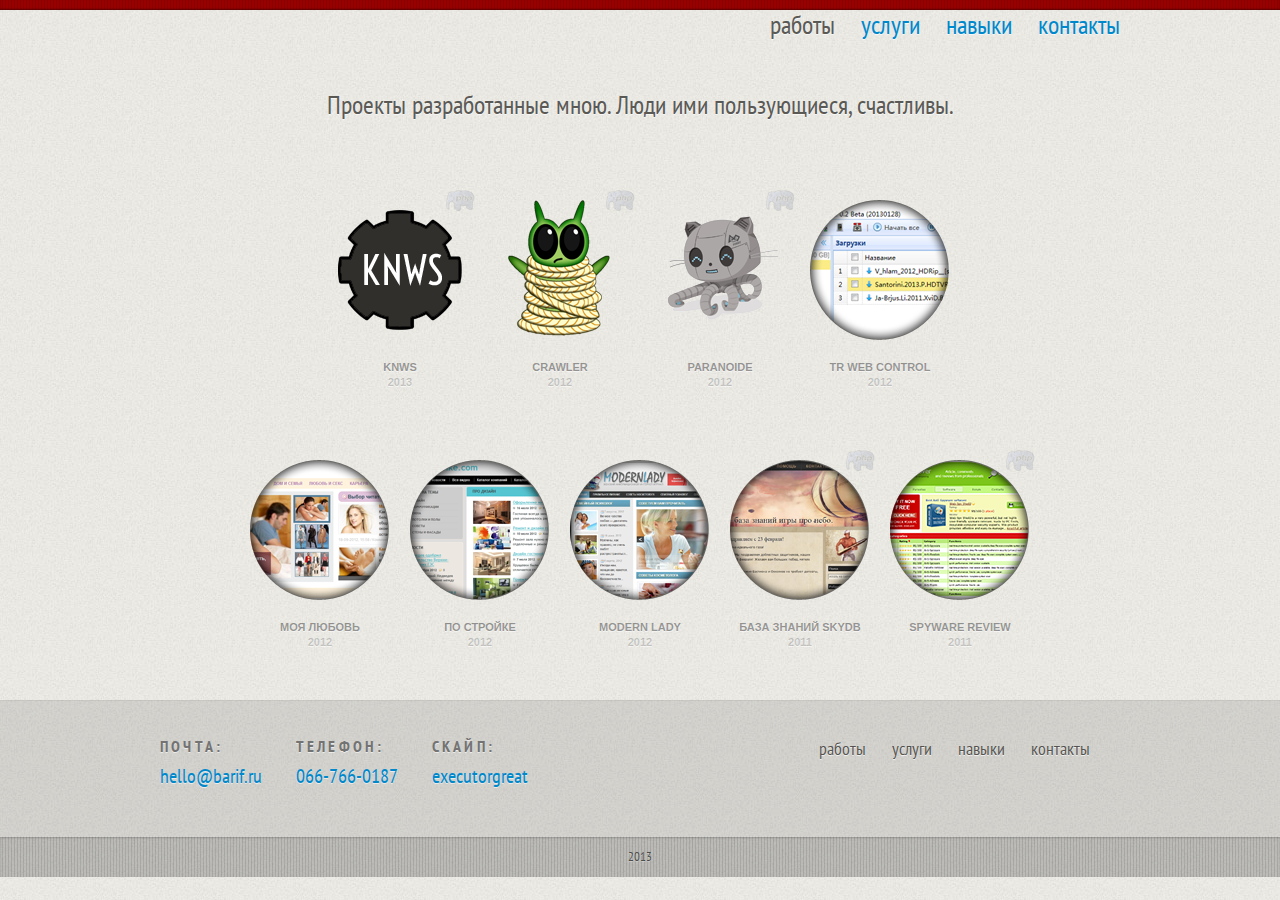
==== index.html @ 4519b607 "Portfolio" ====
<!DOCTYPE html>
<html><head>
  <title>Портфолио</title>
  <meta http-equiv="content-type" content="text/html; charset=UTF-8">
  <meta name="viewport" content="width=device-width, initial-scale=1, maximum-scale=1">
  <link rel="shortcut icon" href="/img/favicon.ico" type="image/x-icon">
  <link rel="stylesheet" href="/css/reset.css" type="text/css">
  <link rel="stylesheet" href="/css/bootstrap.css" type="text/css">
  <link rel="stylesheet" href="/css/960.css" type="text/css">
  <link rel="stylesheet" href="/css/styles.css" type="text/css">
  <link href='http://fonts.googleapis.com/css?family=PT+Sans+Narrow&subset=latin,cyrillic' rel='stylesheet' type='text/css'>
</head>
<body>
<header>
    <div class="gutter"></div>
    <div class="container_12">
      <!--<img src="/img/logo130.png" class="logo pull-left">-->
      <nav>
      <ul class="navigate pull-right">
        <li>работы
        <li><a href="/services">услуги</a>
        <li><a href="/skills">навыки</a>
        <li><a href="/contacts">контакты</a>
      </ul>
      </nav>
    </div>
</header>
    <br>
<section>
  <div class="clients projects container_12">
    <h2 class="grid_12">Проекты разработанные мною. Люди ими пользующиеся, счастливы.</h2>

    <li class="knws grid_2 prefix_2">
    <h3>
        <a href="/projects/knws">
        <span class="asset"></span>
        knws
        <span class="date">2013</span>
        </a>
    </h3>
    <a class="tag php" href="http://php.net" oldtitle="Developed on pure PHP">PHP</a>
    </li>

    

    <li class="crawler grid_2">
    <h3>
        <a href="/projects/crawler">
        <span class="asset"></span>
        crawler
        <span class="date">2012</span>
        </a>
    </h3>
	<a class="tag php" href="http://php.net" oldtitle="Developed on pure PHP">PHP</a>
    </li>

    <li class="paranoide grid_2">
    <h3>
        <a href="/projects/paranoide">
        <span class="asset"></span>
        paranoide
        <span class="date">2012</span>
        </a>
    </h3>
    <a class="tag php" href="http://php.net" oldtitle="Developed on pure PHP">PHP</a>
    </li>

    <li class="transmission grid_2 sufix_2">
    <h3>
        <a href="/projects/transmission">
        <span class="asset"></span>
        Tr Web Control
        <span class="date">2012</span>
        </a>
    </h3>
    </li>

    </div>
    <div class="clients projects container_12">
	<li class="moyalubov grid_2 prefix_1">
    <h3>
        <a href="/projects/moyalubov">
        <span class="asset"></span>
        Моя Любовь
        <span class="date">2012</span>
        </a>
    </h3>
    </li>
    <li class="postroike grid_2">
    <h3>
        <a href="/projects/postroike">
        <span class="asset"></span>
        По стройке
        <span class="date">2012</span>
        </a>
    </h3>

    </li>

    <li class="modernlady grid_2">
    <h3>
        <a href="/projects/modernlady">
        <span class="asset"></span>
        Modern Lady
        <span class="date">2012</span>
        </a>
    </h3>

    </li>
    <li class="skydb grid_2">
    <h3>
        <a href="/projects/skydb">
        <span class="asset"></span>
        База знаний Skydb
        <span class="date">2011</span>
        </a>
    </h3>
    <a class="tag php" href="http://php.net" oldtitle="Developed on pure PHP">PHP</a>
    </li>

    <li class="spyware_review grid_2 sufix_1">
    <h3>
        <a href="/projects/spyware">
        <span class="asset"></span>
        Spyware Review
        <span class="date">2011</span>
        </a>
    </h3>
    <a class="tag php" href="http://php.net" oldtitle="Developed on pure PHP">PHP</a>
    </li>
  </div>
</section>
<footer>
      <div class="banner">
        <div class="contact container_12">
            <p>
            <strong>Почта:</strong>
            <a href="mailto:hello@barif.ru">hello@barif.ru</a>
            </p>
            <p>
            <strong>Телефон:</strong>
            <a href="tel:066-766-0187">066-766-0187</a>
            </p>
            <p>
            <strong>Скайп:</strong>
            <a href="skype:executorgreat">executorgreat</a>
            </p>
        <ul class="navigate pull-right">
          <li><a href="/">работы</a>
          <li><a href="/services">услуги</a>
          <li><a href="/skills">навыки</a>
          <li><a href="/contacts">контакты</a>
        </ul>
        </div>
      </div>
      <div class="footer">
        <div>
          <p>2013</p>
        </div>
      </div>
    </div>
</footer>

</body></html>
---- css/960.css ----
.container_12,.container_16{margin-left:auto;margin-right:auto;width:960px}.grid_1,.grid_2,.grid_3,.grid_4,.grid_5,.grid_6,.grid_7,.grid_8,.grid_9,.grid_10,.grid_11,.grid_12,.grid_13,.grid_14,.grid_15,.grid_16{display:inline;float:left;position:relative;margin-left:10px;margin-right:10px}.container_12 .grid_3,.container_16 .grid_4{width:220px}.container_12 .grid_6,.container_16 .grid_8{width:460px}.container_12 .grid_9,.container_16 .grid_12{width:700px}.container_12 .grid_12,.container_16 .grid_16{width:940px}.alpha{margin-left:0}.omega{margin-right:0}.container_12 .grid_1{width:60px}.container_12 .grid_2{width:140px}.container_12 .grid_4{width:300px}.container_12 .grid_5{width:380px}.container_12 .grid_7{width:540px}.container_12 .grid_8{width:620px}.container_12 .grid_10{width:780px}.container_12 .grid_11{width:860px}.container_16 .grid_1{width:40px}.container_16 .grid_2{width:100px}.container_16 .grid_3{width:160px}.container_16 .grid_5{width:280px}.container_16 .grid_6{width:340px}.container_16 .grid_7{width:400px}.container_16 .grid_9{width:520px}.container_16 .grid_10{width:580px}.container_16 .grid_11{width:640px}.container_16 .grid_13{width:760px}.container_16 .grid_14{width:820px}.container_16 .grid_15{width:880px}.container_12 .prefix_3,.container_16 .prefix_4{padding-left:240px}.container_12 .prefix_6,.container_16 .prefix_8{padding-left:480px}.container_12 .prefix_9,.container_16 .prefix_12{padding-left:720px}.container_12 .prefix_1{padding-left:80px}.container_12 .prefix_2{padding-left:160px}.container_12 .prefix_4{padding-left:320px}.container_12 .prefix_5{padding-left:400px}.container_12 .prefix_7{padding-left:560px}.container_12 .prefix_8{padding-left:640px}.container_12 .prefix_10{padding-left:800px}.container_12 .prefix_11{padding-left:880px}.container_16 .prefix_1{padding-left:60px}.container_16 .prefix_2{padding-left:120px}.container_16 .prefix_3{padding-left:180px}.container_16 .prefix_5{padding-left:300px}.container_16 .prefix_6{padding-left:360px}.container_16 .prefix_7{padding-left:420px}.container_16 .prefix_9{padding-left:540px}.container_16 .prefix_10{padding-left:600px}.container_16 .prefix_11{padding-left:660px}.container_16 .prefix_13{padding-left:780px}.container_16 .prefix_14{padding-left:840px}.container_16 .prefix_15{padding-left:900px}.container_12 .suffix_3,.container_16 .suffix_4{padding-right:240px}.container_12 .suffix_6,.container_16 .suffix_8{padding-right:480px}.container_12 .suffix_9,.container_16 .suffix_12{padding-right:720px}.container_12 .suffix_1{padding-right:80px}.container_12 .suffix_2{padding-right:160px}.container_12 .suffix_4{padding-right:320px}.container_12 .suffix_5{padding-right:400px}.container_12 .suffix_7{padding-right:560px}.container_12 .suffix_8{padding-right:640px}.container_12 .suffix_10{padding-right:800px}.container_12 .suffix_11{padding-right:880px}.container_16 .suffix_1{padding-right:60px}.container_16 .suffix_2{padding-right:120px}.container_16 .suffix_3{padding-right:180px}.container_16 .suffix_5{padding-right:300px}.container_16 .suffix_6{padding-right:360px}.container_16 .suffix_7{padding-right:420px}.container_16 .suffix_9{padding-right:540px}.container_16 .suffix_10{padding-right:600px}.container_16 .suffix_11{padding-right:660px}.container_16 .suffix_13{padding-right:780px}.container_16 .suffix_14{padding-right:840px}.container_16 .suffix_15{padding-right:900px}.container_12 .push_3,.container_16 .push_4{left:240px}.container_12 .push_6,.container_16 .push_8{left:480px}.container_12 .push_9,.container_16 .push_12{left:720px}.container_12 .push_1{left:80px}.container_12 .push_2{left:160px}.container_12 .push_4{left:320px}.container_12 .push_5{left:400px}.container_12 .push_7{left:560px}.container_12 .push_8{left:640px}.container_12 .push_10{left:800px}.container_12 .push_11{left:880px}.container_16 .push_1{left:60px}.container_16 .push_2{left:120px}.container_16 .push_3{left:180px}.container_16 .push_5{left:300px}.container_16 .push_6{left:360px}.container_16 .push_7{left:420px}.container_16 .push_9{left:540px}.container_16 .push_10{left:600px}.container_16 .push_11{left:660px}.container_16 .push_13{left:780px}.container_16 .push_14{left:840px}.container_16 .push_15{left:900px}.container_12 .pull_3,.container_16 .pull_4{left:-240px}.container_12 .pull_6,.container_16 .pull_8{left:-480px}.container_12 .pull_9,.container_16 .pull_12{left:-720px}.container_12 .pull_1{left:-80px}.container_12 .pull_2{left:-160px}.container_12 .pull_4{left:-320px}.container_12 .pull_5{left:-400px}.container_12 .pull_7{left:-560px}.container_12 .pull_8{left:-640px}.container_12 .pull_10{left:-800px}.container_12 .pull_11{left:-880px}.container_16 .pull_1{left:-60px}.container_16 .pull_2{left:-120px}.container_16 .pull_3{left:-180px}.container_16 .pull_5{left:-300px}.container_16 .pull_6{left:-360px}.container_16 .pull_7{left:-420px}.container_16 .pull_9{left:-540px}.container_16 .pull_10{left:-600px}.container_16 .pull_11{left:-660px}.container_16 .pull_13{left:-780px}.container_16 .pull_14{left:-840px}.container_16 .pull_15{left:-900px}.clear{clear:both;display:block;overflow:hidden;visibility:hidden;width:0;height:0}.clearfix:after{clear:both;content:' ';display:block;font-size:0;line-height:0;visibility:hidden;width:0;height:0}* html .clearfix,*:first-child+html .clearfix{zoom:1}
---- css/styles.css ----
/*
@font-face {
	font-family: 'CalgaryCustom';
	src: url('Calgary_Script.eot');
	src: local('Calgary Script OT Regular'), local('CalgaryScriptOT'), url('Calgary_Script.otf') format('opentype');
}

@font-face {
	font-family: 'MuseoCustom';
	src: url('Museo300-Regular.eot');
	src: local('Museo 300'), local('Museo-300'), url('Museo300-Regular.otf') format('opentype');
}

@font-face {
    font-family: "PT Sans";
    font-style: normal;
    font-weight: 400;
    src: local("PT Sans"), local("PTSans-Regular"), url("http://themes.googleusercontent.com/static/fonts/ptsans/v4/LKf8nhXsWg5ybwEGXk8UBQ.woff") format("woff");
}
@font-face {
    font-family: "Ubuntu Mono";
    font-style: normal;
    font-weight: 400;
    src: local("Ubuntu Mono"), local("UbuntuMono-Regular"), url("http://themes.googleusercontent.com/static/fonts/ubuntumono/v3/ViZhet7Ak-LRXZMXzuAfkYbN6UDyHWBl620a-IRfuBk.woff") format("woff");
}
*/
body {
  background: url("../img/bg.jpg");
  color: #33322e;
  /*font: normal 16px/20px 'Helvetica Neue', Helvetica, Arial, sans-serif;*/
  font-family: "PT Sans",sans-serif;
  text-align: center;
}

p {
  color: rgb(133, 132, 127);
  color: rgba(48, 47, 43, .6);
  font-size: 19px;
  font-weight: 300;
  line-height: 30px;
  padding: 0 0 40px 0;
  margin: 0;
  text-shadow: 0 1px rgba(255, 255, 255, .6);
}

.logo {
    width: 130px;
    height: 130px;
    margin-top: 20px;
}

.container_12 { clear: left; overflow: hidden;}
.skills p {
    font-family: 'PT Sans Narrow', sans-serif;
    color: #000000;
    padding: 0 0 10px;
    padding-left: 40px;
}
.contacttext {
    height: 177px;
    width: 559px;
}
.gutter {
  background: #900 url("/img/bg_ribbon.png");
  -moz-box-shadow: inset 0 -1px 2px rgba(0, 0, 0, .4);
  -webkit-box-shadow: inset 0 -1px 2px rgba(0, 0, 0, .4);
  box-shadow: inset 0 -1px 2px rgba(0, 0, 0, .4);
  height: 10px;
}

/* =HEADER */

.header { margin: 208px auto 124px; }

ol, ul {
    list-style: none outside none;
}

header ul {
    margin: 0;
}
.navigate li:first-child {
    margin-left: 0;
}
.navigate li {
    display: inline-block;
    margin-left: 1em;
    color: rgb(85, 85, 79);
    color: rgba(48, 47, 43, .8);
    font-family: 'PT Sans Narrow', sans-serif;
    font-size: 26px;
    font-weight: normal;
    line-height: 30px;
    text-shadow: 0 1px rgba(255, 255, 255, .7);
}
/* =PROJECTS */

h2 {
  color: rgb(85, 85, 79);
  color: rgba(48, 47, 43, .8);
  font-family: 'PT Sans Narrow', sans-serif;
  font-size: 26px;
  font-weight: normal;
  line-height: 30px;
  margin: 20px 0;
  text-shadow: 0 1px rgba(255, 255, 255, .7);
}

.projects, .projects li { margin-bottom: 20px;margin-top: 10px; }
.projects li { position: relative; }

.projects a {
  color: rgb(138, 138, 134);
  color: rgba(0, 0, 0, .4);
  display: block;
  font-size: 11px;
  font-weight: bold;
  line-height: 15px;
  text-decoration: none;
  text-shadow: 0 1px rgba(255, 255, 255, .6);
  text-transform: uppercase;
}

.projects .asset {
  background-repeat: no-repeat;
  display: block;
  height: 140px;
  margin-bottom: 20px;
  position: relative;
  top: 0;
  -moz-transition: all .25s ease;
  -webkit-transition: all .25s ease;
  transition: all .25s ease;
  width: 140px;
}

.clients h2 {padding-bottom: 40px;}
.clients .asset { background-image: url("/img/sprite_clients.png"); }
.clients .skydb .asset { background-position: 0 0; }
.clients .spyware_review .asset { background-position: -140px 0; }
.clients .knws .asset { background-position: -280px 0; }
.clients .transmission .asset { background-position: -420px 0; }
.clients .crawler .asset { background-position: -560px 0; }
.clients .paranoide .asset { background-position: -700px 0; }
.clients .postroike .asset { background-position: -840px 0; }
.clients .modernlady .asset { background-position: -980px 0; }
.clients .moyalubov .asset { background-position: -1120px 0; }
.clients .proj4 .asset { background-position: -1260px 0; }

.clients .date {
  color: rgb(192, 191, 188);
  color: rgba(0, 0, 0, .2);
  display: block;
}

.projects a:hover {
  color: rgb(44, 44, 43);
  color: rgba(0, 0, 0, .8);
}

.projects a:hover .asset { top: -4px; }
.projects a:active .asset { top: -3px; }

/* =BANNER */

.banner {
  background-color: rgb(210, 209, 203);
  background-color: rgba(0, 0, 0, .1);
  border-top: 1px solid rgba(0, 0, 0, .05);
}

/* =FOOTER */

.footer {
  background-color: rgb(187, 186, 182);
  background-color: rgba(0, 0, 0, .2);
  background-image: url("../img/bg_ribbon.png");
  border-top: 1px solid rgba(255, 255, 255, .4);
  -moz-box-shadow: inset 0 1px 2px rgba(0, 0, 0, .2);
  -webkit-box-shadow: inset 0 1px 2px rgba(0, 0, 0, .2);
  box-shadow: inset 0 1px 2px rgba(0, 0, 0, .2);
  text-align: center;
}

.footer p {
  color: rgb(77, 77, 74);
  color: rgba(0, 0, 0, .6);
  font-size: 13px;
  font-weight: 400;
  line-height: 40px;
  margin: 0;
  padding: 0;
  text-shadow: 0 1px rgba(255, 255, 255, .3);
}

.footer a {
  color: rgb(77, 77, 74);
  color: rgba(0, 0, 0, .6);
  font-weight: bold;
  text-decoration: none;
}

footer .contact {
    display: inline-block;
    text-align: left;
}

footer strong {
    color: #737373;
    display: block;
    font-size: 0.8em;
    letter-spacing: 0.2em;
    text-transform: uppercase;
}

footer p {
    display: inline-block;
    margin: 30px 30px 0 0;
    vertical-align: top;
    font-family: 'PT Sans Narrow', sans-serif;
    font-size: 20px;
    font-weight: normal;
}

footer ul {
    margin: 30px 30px 0 0;
}

footer .navigate li a {
    font-size: 18px;
    color: rgba(48, 47, 43, 0.8);
}

@media (max-width: 960px) {
  html, body { height: 100%; }
  .header, .projects, .contact, .footer { display: none; }
  .header { width: auto; }
  .header .logo { float: none; padding: 0; }
  .logo a { background-position: 50%; }

  .wrapper {
    background: none;
    height: 100%;
    text-align: center;
    width: 100%;
  }

  .banner {
    background: none;
    border: 0;
  }
}

.tag {
    background-image: url("/img/sprite_tags.png");
    background-repeat: no-repeat;
    height: 30px;
    margin-left: -16px;
    opacity: 0.15;
    position: absolute;
    right: -5px;
    text-indent: -9999px;
    top: -5px;
    transition: all 0.5s ease 0s;
    width: 30px;
}
.suffix_1 .tag {
    right: 75px;
}
.arduino {
    background-position: 0 0;
}
.raspberry {
    background-position: -30px 0;
}
.php {
    background-position: -60px 0;
}
.qt {
    background-position: -90px 0;
}
.zend_framework {
    background-position: -120px 0;
}
.symfony {
    background-position: -150px 0;
}
.yii {
    background-position: -180px 0;
}
.tag:hover {
    opacity: 1;
}
.banner {
    background-color: rgba(0, 0, 0, 0.1);
    border-top: 1px solid rgba(0, 0, 0, 0.05);
}

.carousel-indicators li {
    background-color: rgba(0, 0, 0, 1);
}
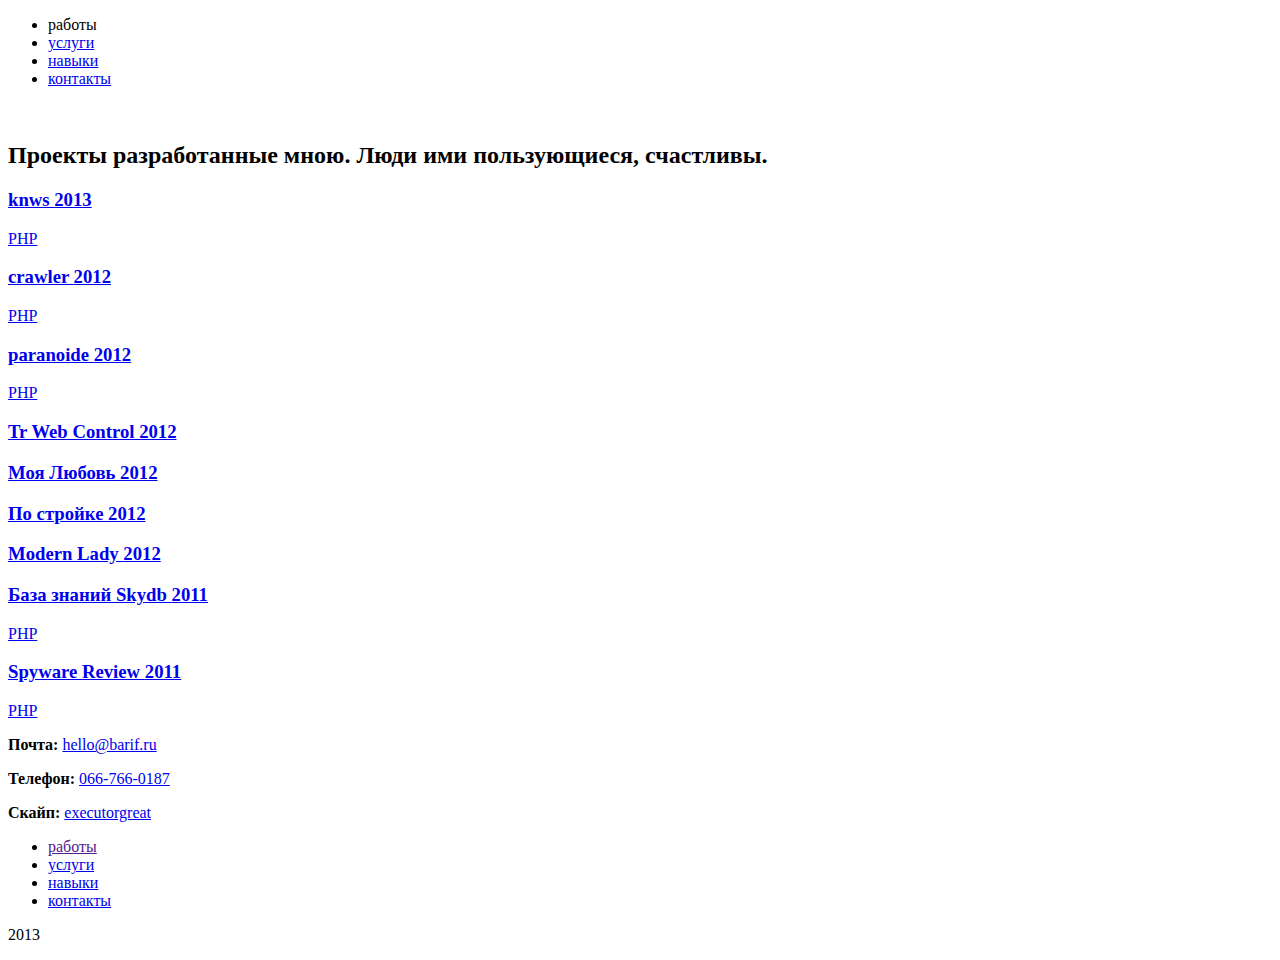
==== commit 6f6c1bef: "change absolute path to relative" ====
--- a/index.html
+++ b/index.html
@@ -1,164 +1,165 @@
-<!DOCTYPE html>
-<html><head>
-  <title>Портфолио</title>
-  <meta http-equiv="content-type" content="text/html; charset=UTF-8">
-  <meta name="viewport" content="width=device-width, initial-scale=1, maximum-scale=1">
-  <link rel="shortcut icon" href="/img/favicon.ico" type="image/x-icon">
-  <link rel="stylesheet" href="/css/reset.css" type="text/css">
-  <link rel="stylesheet" href="/css/bootstrap.css" type="text/css">
-  <link rel="stylesheet" href="/css/960.css" type="text/css">
-  <link rel="stylesheet" href="/css/styles.css" type="text/css">
-  <link href='http://fonts.googleapis.com/css?family=PT+Sans+Narrow&subset=latin,cyrillic' rel='stylesheet' type='text/css'>
-</head>
-<body>
-<header>
-    <div class="gutter"></div>
-    <div class="container_12">
-      <!--<img src="/img/logo130.png" class="logo pull-left">-->
-      <nav>
-      <ul class="navigate pull-right">
-        <li>работы
-        <li><a href="/services">услуги</a>
-        <li><a href="/skills">навыки</a>
-        <li><a href="/contacts">контакты</a>
-      </ul>
-      </nav>
-    </div>
-</header>
-    <br>
-<section>
-  <div class="clients projects container_12">
-    <h2 class="grid_12">Проекты разработанные мною. Люди ими пользующиеся, счастливы.</h2>
-
-    <li class="knws grid_2 prefix_2">
-    <h3>
-        <a href="/projects/knws">
-        <span class="asset"></span>
-        knws
-        <span class="date">2013</span>
-        </a>
-    </h3>
-    <a class="tag php" href="http://php.net" oldtitle="Developed on pure PHP">PHP</a>
-    </li>
-
-    
-
-    <li class="crawler grid_2">
-    <h3>
-        <a href="/projects/crawler">
-        <span class="asset"></span>
-        crawler
-        <span class="date">2012</span>
-        </a>
-    </h3>
-	<a class="tag php" href="http://php.net" oldtitle="Developed on pure PHP">PHP</a>
-    </li>
-
-    <li class="paranoide grid_2">
-    <h3>
-        <a href="/projects/paranoide">
-        <span class="asset"></span>
-        paranoide
-        <span class="date">2012</span>
-        </a>
-    </h3>
-    <a class="tag php" href="http://php.net" oldtitle="Developed on pure PHP">PHP</a>
-    </li>
-
-    <li class="transmission grid_2 sufix_2">
-    <h3>
-        <a href="/projects/transmission">
-        <span class="asset"></span>
-        Tr Web Control
-        <span class="date">2012</span>
-        </a>
-    </h3>
-    </li>
-
-    </div>
-    <div class="clients projects container_12">
-	<li class="moyalubov grid_2 prefix_1">
-    <h3>
-        <a href="/projects/moyalubov">
-        <span class="asset"></span>
-        Моя Любовь
-        <span class="date">2012</span>
-        </a>
-    </h3>
-    </li>
-    <li class="postroike grid_2">
-    <h3>
-        <a href="/projects/postroike">
-        <span class="asset"></span>
-        По стройке
-        <span class="date">2012</span>
-        </a>
-    </h3>
-
-    </li>
-
-    <li class="modernlady grid_2">
-    <h3>
-        <a href="/projects/modernlady">
-        <span class="asset"></span>
-        Modern Lady
-        <span class="date">2012</span>
-        </a>
-    </h3>
-
-    </li>
-    <li class="skydb grid_2">
-    <h3>
-        <a href="/projects/skydb">
-        <span class="asset"></span>
-        База знаний Skydb
-        <span class="date">2011</span>
-        </a>
-    </h3>
-    <a class="tag php" href="http://php.net" oldtitle="Developed on pure PHP">PHP</a>
-    </li>
-
-    <li class="spyware_review grid_2 sufix_1">
-    <h3>
-        <a href="/projects/spyware">
-        <span class="asset"></span>
-        Spyware Review
-        <span class="date">2011</span>
-        </a>
-    </h3>
-    <a class="tag php" href="http://php.net" oldtitle="Developed on pure PHP">PHP</a>
-    </li>
-  </div>
-</section>
-<footer>
-      <div class="banner">
-        <div class="contact container_12">
-            <p>
-            <strong>Почта:</strong>
-            <a href="mailto:hello@barif.ru">hello@barif.ru</a>
-            </p>
-            <p>
-            <strong>Телефон:</strong>
-            <a href="tel:066-766-0187">066-766-0187</a>
-            </p>
-            <p>
-            <strong>Скайп:</strong>
-            <a href="skype:executorgreat">executorgreat</a>
-            </p>
-        <ul class="navigate pull-right">
-          <li><a href="/">работы</a>
-          <li><a href="/services">услуги</a>
-          <li><a href="/skills">навыки</a>
-          <li><a href="/contacts">контакты</a>
-        </ul>
-        </div>
-      </div>
-      <div class="footer">
-        <div>
-          <p>2013</p>
-        </div>
-      </div>
-    </div>
-</footer>
-
+<!DOCTYPE html>
+<html><head>
+  <title>Портфолио</title>
+  <meta http-equiv="content-type" content="text/html; charset=UTF-8">
+  <meta name="viewport" content="width=device-width, initial-scale=1, maximum-scale=1">
+  <base href="pages/">
+  <link rel="shortcut icon" href="img/favicon.ico" type="image/x-icon">
+  <link rel="stylesheet" href="css/reset.css" type="text/css">
+  <link rel="stylesheet" href="css/bootstrap.css" type="text/css">
+  <link rel="stylesheet" href="css/960.css" type="text/css">
+  <link rel="stylesheet" href="css/styles.css" type="text/css">
+  <link href='http://fonts.googleapis.com/css?family=PT+Sans+Narrow&subset=latin,cyrillic' rel='stylesheet' type='text/css'>
+</head>
+<body>
+<header>
+    <div class="gutter"></div>
+    <div class="container_12">
+      <!--<img src="img/logo130.png" class="logo pull-left">-->
+      <nav>
+      <ul class="navigate pull-right">
+        <li>работы
+        <li><a href="services">услуги</a>
+        <li><a href="skills">навыки</a>
+        <li><a href="contacts">контакты</a>
+      </ul>
+      </nav>
+    </div>
+</header>
+    <br>
+<section>
+  <div class="clients projects container_12">
+    <h2 class="grid_12">Проекты разработанные мною. Люди ими пользующиеся, счастливы.</h2>
+
+    <li class="knws grid_2 prefix_2">
+    <h3>
+        <a href="projects/knws">
+        <span class="asset"></span>
+        knws
+        <span class="date">2013</span>
+        </a>
+    </h3>
+    <a class="tag php" href="http://php.net" oldtitle="Developed on pure PHP">PHP</a>
+    </li>
+
+
+
+    <li class="crawler grid_2">
+    <h3>
+        <a href="projects/crawler">
+        <span class="asset"></span>
+        crawler
+        <span class="date">2012</span>
+        </a>
+    </h3>
+	<a class="tag php" href="http://php.net" oldtitle="Developed on pure PHP">PHP</a>
+    </li>
+
+    <li class="paranoide grid_2">
+    <h3>
+        <a href="projects/paranoide">
+        <span class="asset"></span>
+        paranoide
+        <span class="date">2012</span>
+        </a>
+    </h3>
+    <a class="tag php" href="http://php.net" oldtitle="Developed on pure PHP">PHP</a>
+    </li>
+
+    <li class="transmission grid_2 sufix_2">
+    <h3>
+        <a href="projects/transmission">
+        <span class="asset"></span>
+        Tr Web Control
+        <span class="date">2012</span>
+        </a>
+    </h3>
+    </li>
+
+    </div>
+    <div class="clients projects container_12">
+	<li class="moyalubov grid_2 prefix_1">
+    <h3>
+        <a href="projects/moyalubov">
+        <span class="asset"></span>
+        Моя Любовь
+        <span class="date">2012</span>
+        </a>
+    </h3>
+    </li>
+    <li class="postroike grid_2">
+    <h3>
+        <a href="projects/postroike">
+        <span class="asset"></span>
+        По стройке
+        <span class="date">2012</span>
+        </a>
+    </h3>
+
+    </li>
+
+    <li class="modernlady grid_2">
+    <h3>
+        <a href="projects/modernlady">
+        <span class="asset"></span>
+        Modern Lady
+        <span class="date">2012</span>
+        </a>
+    </h3>
+
+    </li>
+    <li class="skydb grid_2">
+    <h3>
+        <a href="projects/skydb">
+        <span class="asset"></span>
+        База знаний Skydb
+        <span class="date">2011</span>
+        </a>
+    </h3>
+    <a class="tag php" href="http://php.net" oldtitle="Developed on pure PHP">PHP</a>
+    </li>
+
+    <li class="spyware_review grid_2 sufix_1">
+    <h3>
+        <a href="projects/spyware">
+        <span class="asset"></span>
+        Spyware Review
+        <span class="date">2011</span>
+        </a>
+    </h3>
+    <a class="tag php" href="http://php.net" oldtitle="Developed on pure PHP">PHP</a>
+    </li>
+  </div>
+</section>
+<footer>
+      <div class="banner">
+        <div class="contact container_12">
+            <p>
+            <strong>Почта:</strong>
+            <a href="mailto:hello@barif.ru">hello@barif.ru</a>
+            </p>
+            <p>
+            <strong>Телефон:</strong>
+            <a href="tel:066-766-0187">066-766-0187</a>
+            </p>
+            <p>
+            <strong>Скайп:</strong>
+            <a href="skype:executorgreat">executorgreat</a>
+            </p>
+        <ul class="navigate pull-right">
+          <li><a href="">работы</a>
+          <li><a href="services">услуги</a>
+          <li><a href="skills">навыки</a>
+          <li><a href="contacts">контакты</a>
+        </ul>
+        </div>
+      </div>
+      <div class="footer">
+        <div>
+          <p>2013</p>
+        </div>
+      </div>
+    </div>
+</footer>
+
 </body></html>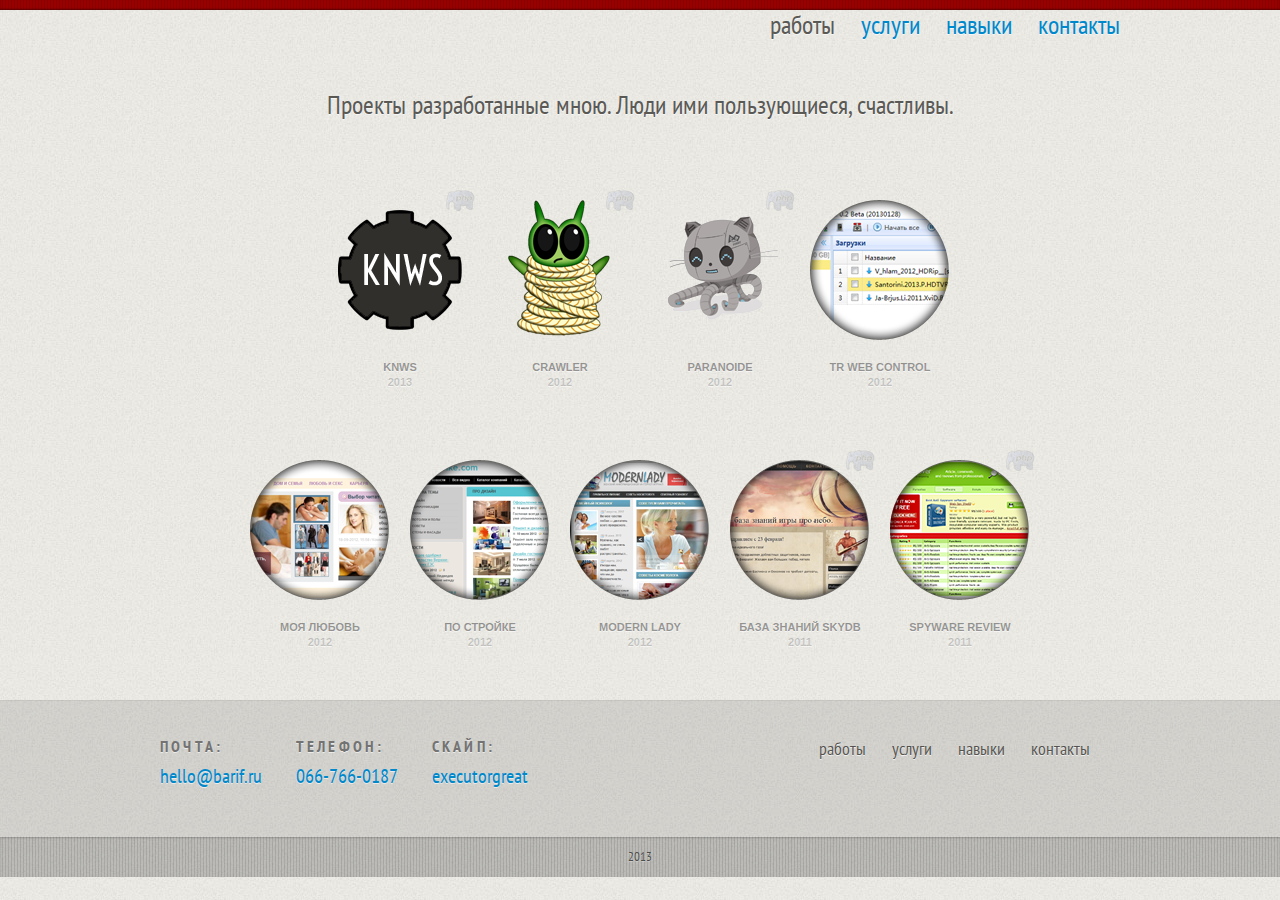
==== commit 9074a0a0: "change absolute path to relative" ====
--- a/index.html
+++ b/index.html
@@ -3,7 +3,6 @@
   <title>Портфолио</title>
   <meta http-equiv="content-type" content="text/html; charset=UTF-8">
   <meta name="viewport" content="width=device-width, initial-scale=1, maximum-scale=1">
-  <base href="pages/">
   <link rel="shortcut icon" href="img/favicon.ico" type="image/x-icon">
   <link rel="stylesheet" href="css/reset.css" type="text/css">
   <link rel="stylesheet" href="css/bootstrap.css" type="text/css">
